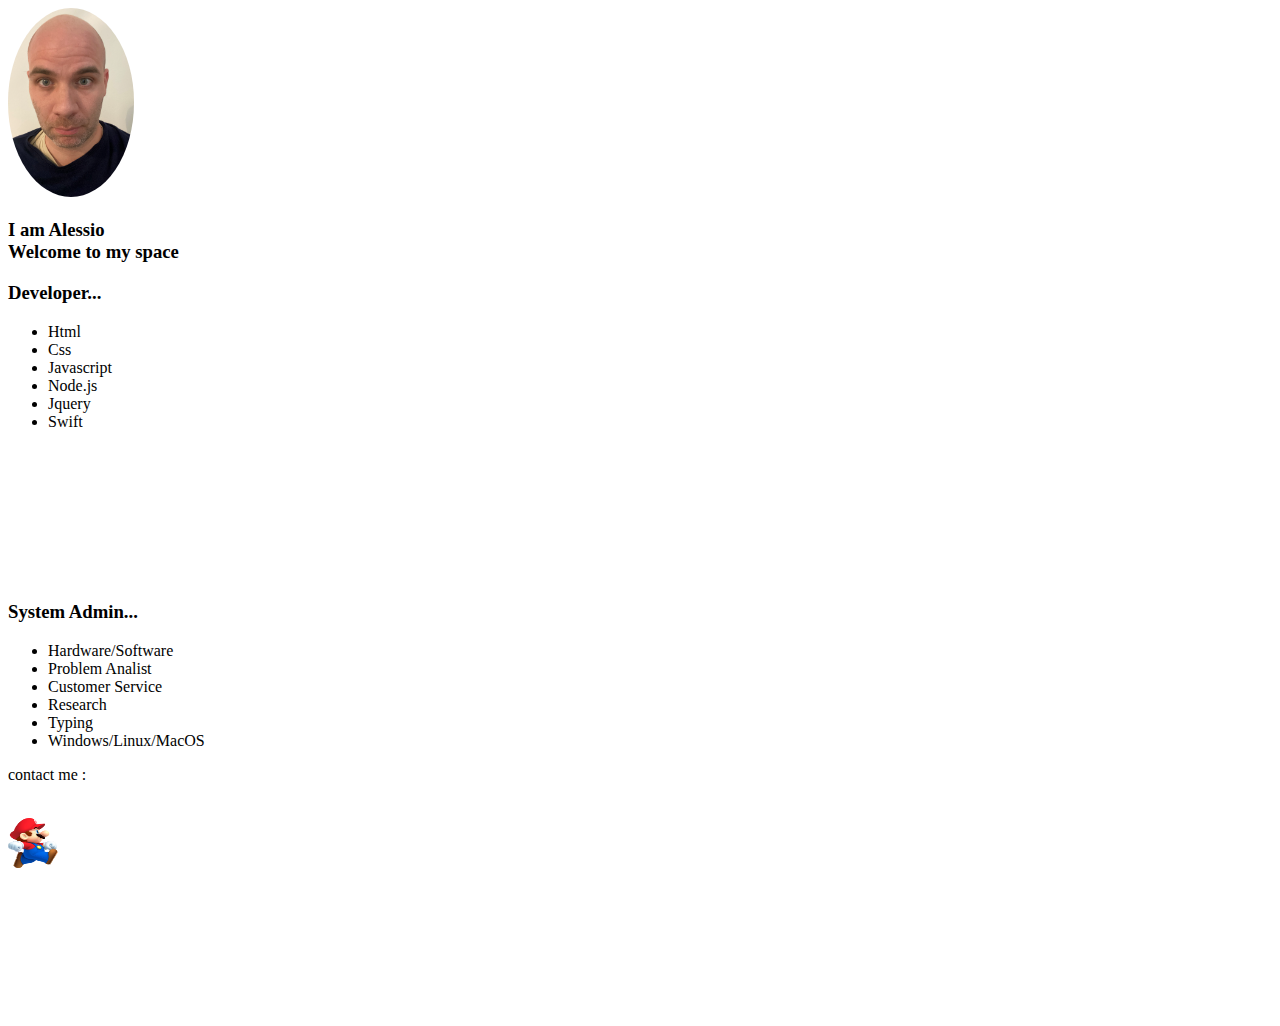
==== index.html @ 9103fea2 "update" ====
<!DOCTYPE html>
<html lang="en">
<head>
    <meta charset="UTF-8">
    <meta http-equiv="X-UA-Compatible" content="IE=edge">
    <meta name="viewport" content="width=device-width, initial-scale=1.0">
    <title>Alessio Del Piccolo</title>
    <link rel="preconnect" href="https://fonts.googleapis.com"> 
    <link rel="preconnect" href="https://fonts.gstatic.com" crossorigin> 
    <link href="https://fonts.googleapis.com/css2?family=Sacramento&display=swap" rel="stylesheet">
    <link href="https://cdn.jsdelivr.net/npm/bootstrap@5.2.0-beta1/dist/css/bootstrap.min.css" rel="stylesheet" integrity="sha384-0evHe/X+R7YkIZDRvuzKMRqM+OrBnVFBL6DOitfPri4tjfHxaWutUpFmBp4vmVor" crossorigin="anonymous">

    <link rel="icon" href="favicon.ico">
  
    <link rel="stylesheet" href="style/style.css">
</head>
<body>

    <div id="top" class="container-fluid text-center mt-4">
        <div class="row">
            <div class="col-lg-12">
                <img id="proFoto" style="border-radius: 100%;" width="10%" height="auto" class="img-thumbnail" src="images/normal.jpeg" alt="profile">
                <h3 id="title">I am Alessio <br> Welcome to my space</h3>
            </div>
        </div>
    </div>

    <div class="container-fluid mt-5">

        <div class="row">
            <div id="developerDiv" class="col-lg-6 col-md-6 col-sm-6" style="height: 300px ;" >
                <div class="container text-center">
                    <h3>Developer... </h3>
                </div>
                
                <div class="container">
                <ul>
                    <li>Html</li>
                    <li>Css</li>
                    <li>Javascript</li>
                    <li>Node.js</li>
                    <li>Jquery</li>
                    <li>Swift</li>
                </ul>
                </div>
            </div>

            <div id="designerDiv" class="col-lg-6 col-md-6 col-sm-6">
                <div class="contariner text-center">
                <h3>System Admin...</h3>
                </div>
                <ul>
                    <li>Hardware/Software</li>
                    <li>Problem Analist</li>
                    <li>Customer Service</li>
                    <li>Research</li>
                    <li>Typing</li>
                    <li>Windows/Linux/MacOS</li>
                </ul>
            </div>

        </div>
    </div>
    
    <div class="container-fluid text-center mb-4">
        
      
                <p>contact me :</p>
                <a href=""><img class="socialBottom img-thumbnail" src="https://media3.giphy.com/media/XEy1qyv7GdLpmqHEPV/giphy.gif?cid=ecf05e470uu11qq7xzjnqjztaf6e9ofr62vkm6i0luj0allq&rid=giphy.gif&ct=g" alt=""></a>
                <a href=""><img class="socialBottom img-thumbnail" src="https://media0.giphy.com/media/du3J3cXyzhj75IOgvA/giphy.gif?cid=ecf05e47fzcr6bxvydigpkyaikphpnmlnqxkh0k1a7pl6282&rid=giphy.gif&ct=g" alt=""></a>
                <a href=""><img class="socialBottom img-thumbnail" src="https://media4.giphy.com/media/aOften89vRbG/giphy.gif?cid=ecf05e47qi71lh3naif10a2ztoq9p36ye6o4i5i86i1sz9jl&rid=giphy.gif&ct=g" alt=""></a>
     </div>
   
            <div class="container" style="width: 100%; height:200px;">
        
                <div id="sky">
                    <img style="position: absolute;" id="marioPg" width="50px" height="50px" src="images/mario.png" alt="">
                    <img style="position: absolute ; display: none;" id="star" src="images/stars.png" width="25px" height="25px" alt="">
                </div>
                <div id="bkFloor"></div>
             </div>
        
        </div>

        <div id="movDiv" class="text-center">
           <img id="leftBt" style="width: 20%" src="images/left.png" alt="">
           <img id="rightBt" style="width: 20%" src="images/right.png" alt="">
           <img id="jumpBt" style="width: 20%" src="images/jump.png" alt="">
        </div>

     
<script src="personal.js"></script>
<script src="https://cdn.jsdelivr.net/npm/bootstrap@5.2.0-beta1/dist/js/bootstrap.bundle.min.js" integrity="sha384-pprn3073KE6tl6bjs2QrFaJGz5/SUsLqktiwsUTF55Jfv3qYSDhgCecCxMW52nD2" crossorigin="anonymous"></script>
 
</body>
</html>
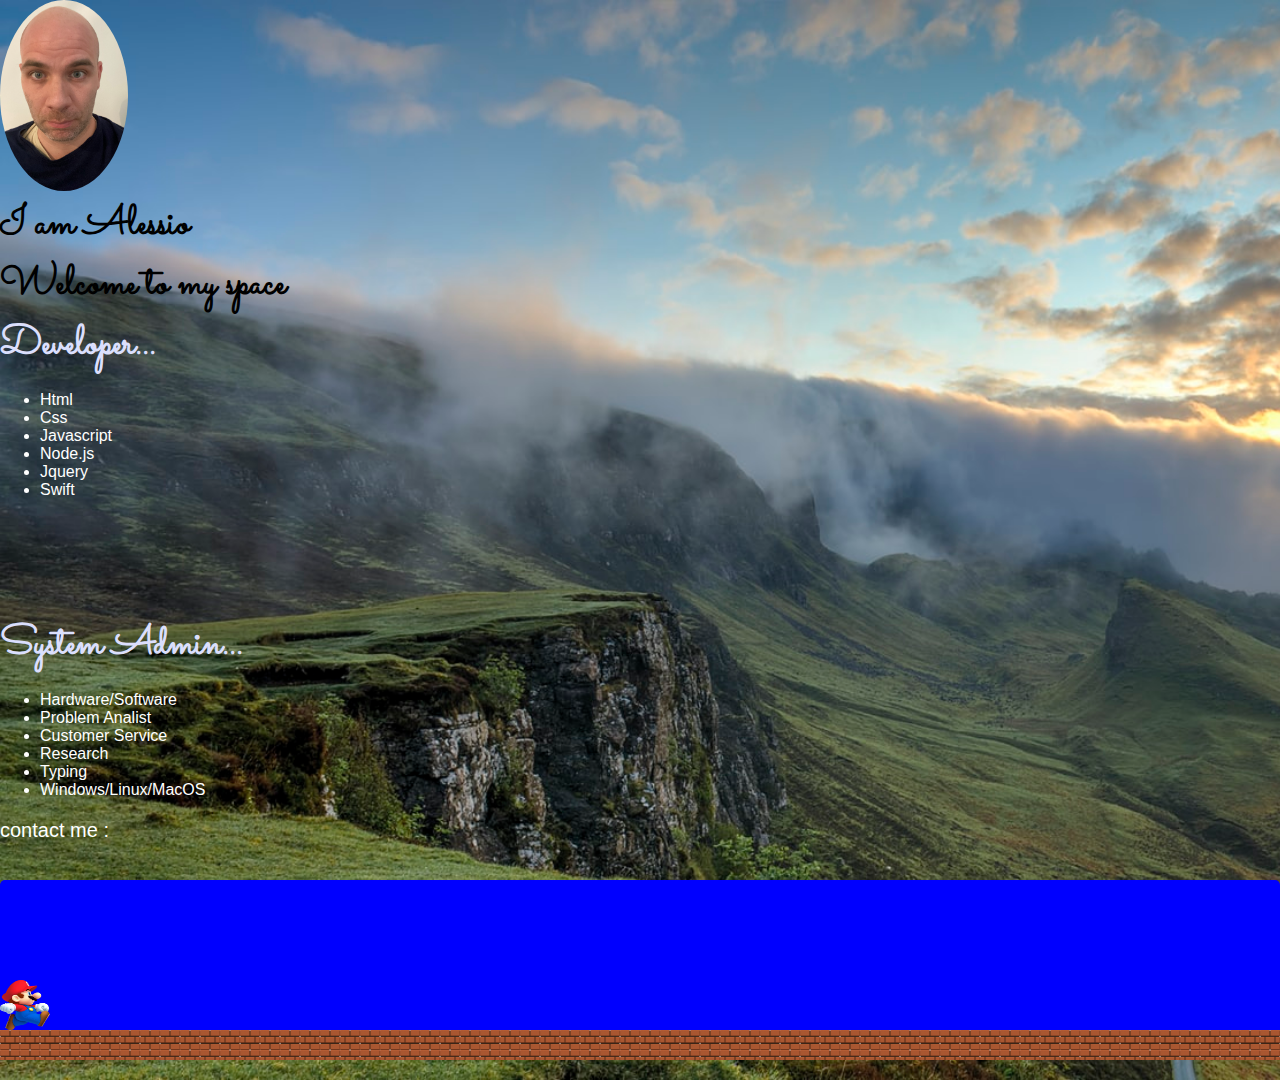
==== commit cbdc8bfd: "updatefilexStyle" ====
--- a/index.html
+++ b/index.html
@@ -12,7 +12,7 @@
 
     <link rel="icon" href="favicon.ico">
   
-    <link rel="stylesheet" href="style/style.css">
+    <link rel="stylesheet" href="style.css">
 </head>
 <body>
 
--- a/style.css
+++ b/style.css
@@ -0,0 +1,101 @@
+body{
+    
+    margin: 0px;
+    width: 100%;
+    height: 100%;
+    font-family: 'Raleway', sans-serif;
+    transition: background-image 0.5s;
+    background-image: url("images/nature.jpeg");
+    background-repeat: no-repeat;
+    background-size: cover;
+ 
+ 
+}
+
+#bkFloor{
+    height: 30px;
+    background-image: url("images/floor.jpeg");
+    background-size: 20px ;
+    background-repeat: repeat;
+}
+
+#sky{
+    background-color: blue;
+    width: 100%;
+    height: 150px;
+    border-radius: 5px 5px 0px 0px;
+}
+
+#marioPg{
+    margin-top: 100px;
+    transition: margin-left 0.5s , margin-top 0.5s;
+
+}
+
+li{
+    color : white;
+
+}
+
+
+p{
+    color: white;
+    font-size: 20px;
+}
+
+h1{
+    font-family: 'Sacramento', cursive;
+    font-size: 5.54rem;
+    margin-top: 30px;
+    color: #DBDFFD;
+    padding-top: 50px;
+    margin: auto;
+}
+
+h2{
+    margin-top: 0;
+    font-size: 1.5rem;
+    font-family: sans-serif;
+    color: #66BFBF;
+    font-weight: normal;
+    transition: color 2s;
+}
+
+h3{
+    font-family: 'Sacramento', cursive;
+    font-size: 2.54rem;
+    color:#DBDFFD;
+    margin: auto;
+    
+}
+
+#title{
+    color: black;
+    transition: color 1s;
+}
+
+
+h4{
+    color: #11999E;
+    font-size: large;
+    margin-top: 0;
+    padding-top: 50px;
+}
+
+
+.bottomDiv{
+    padding-top: 60px;
+    margin-top: 200px;
+    background-color: #d4f3e4;
+    width: 50%;
+    margin: auto;
+
+}
+
+.socialBottom{
+    
+    width: 60px;
+    height: auto;
+    border-radius: 100%;
+}
+
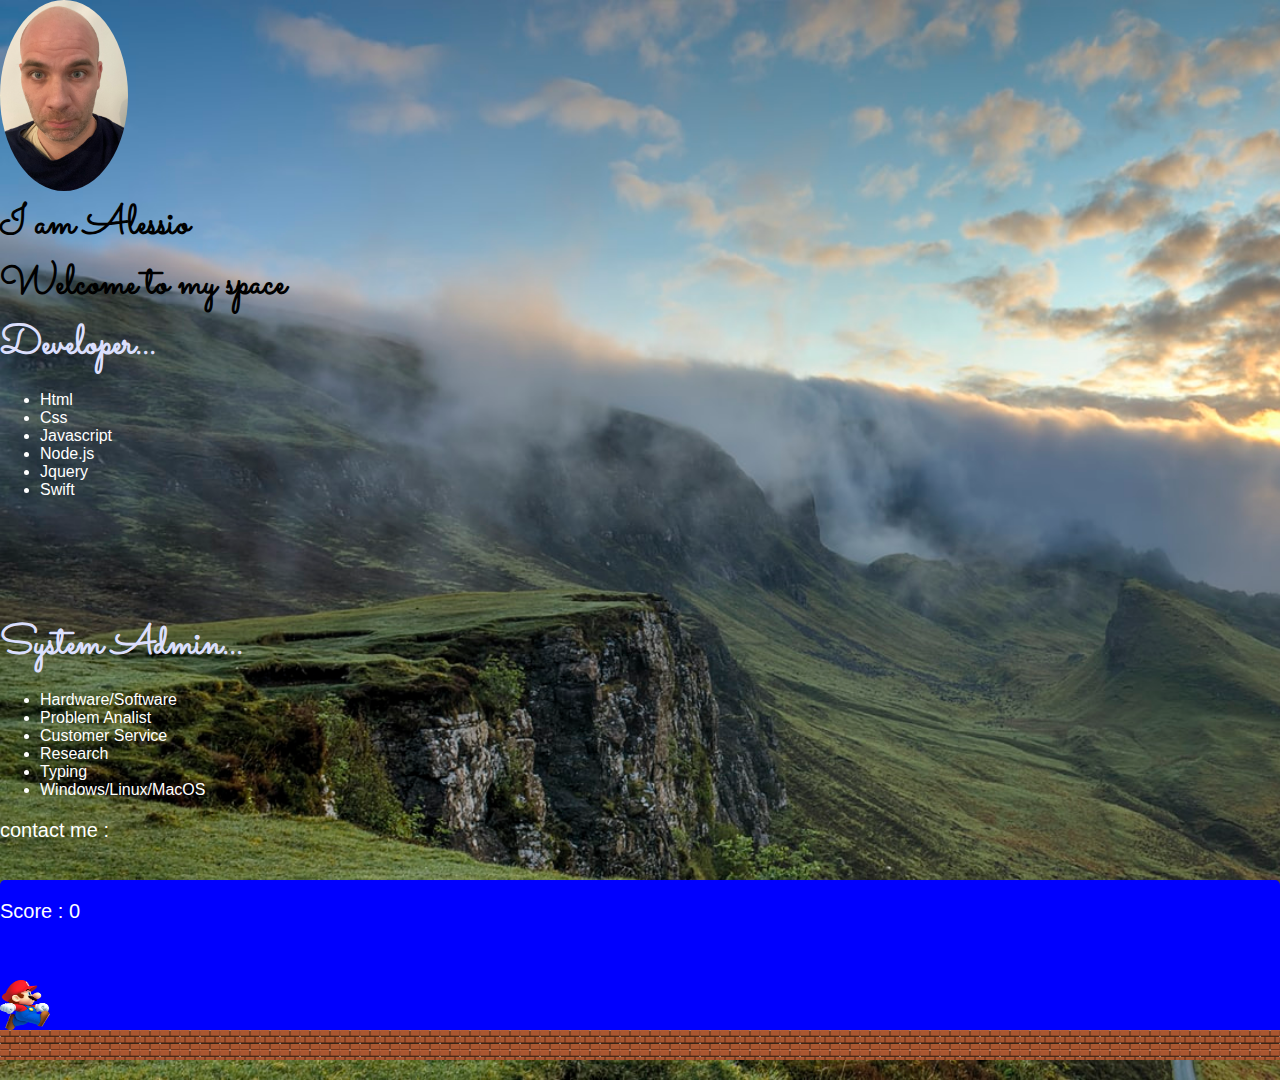
==== commit b228436e: "update" ====
--- a/index.html
+++ b/index.html
@@ -72,10 +72,11 @@
      </div>
    
             <div class="container" style="width: 100%; height:200px;">
-        
+                
                 <div id="sky">
+                    <p style="position: absolute">Score : <span id="score">0</span> </p>
                     <img style="position: absolute;" id="marioPg" width="50px" height="50px" src="images/mario.png" alt="">
-                    <img style="position: absolute ; display: none;" id="star" src="images/stars.png" width="25px" height="25px" alt="">
+                    <img style="position: absolute ; display: none;" id="star" src="images/stars.gif" width="25px" height="25px" alt="">
                 </div>
                 <div id="bkFloor"></div>
              </div>
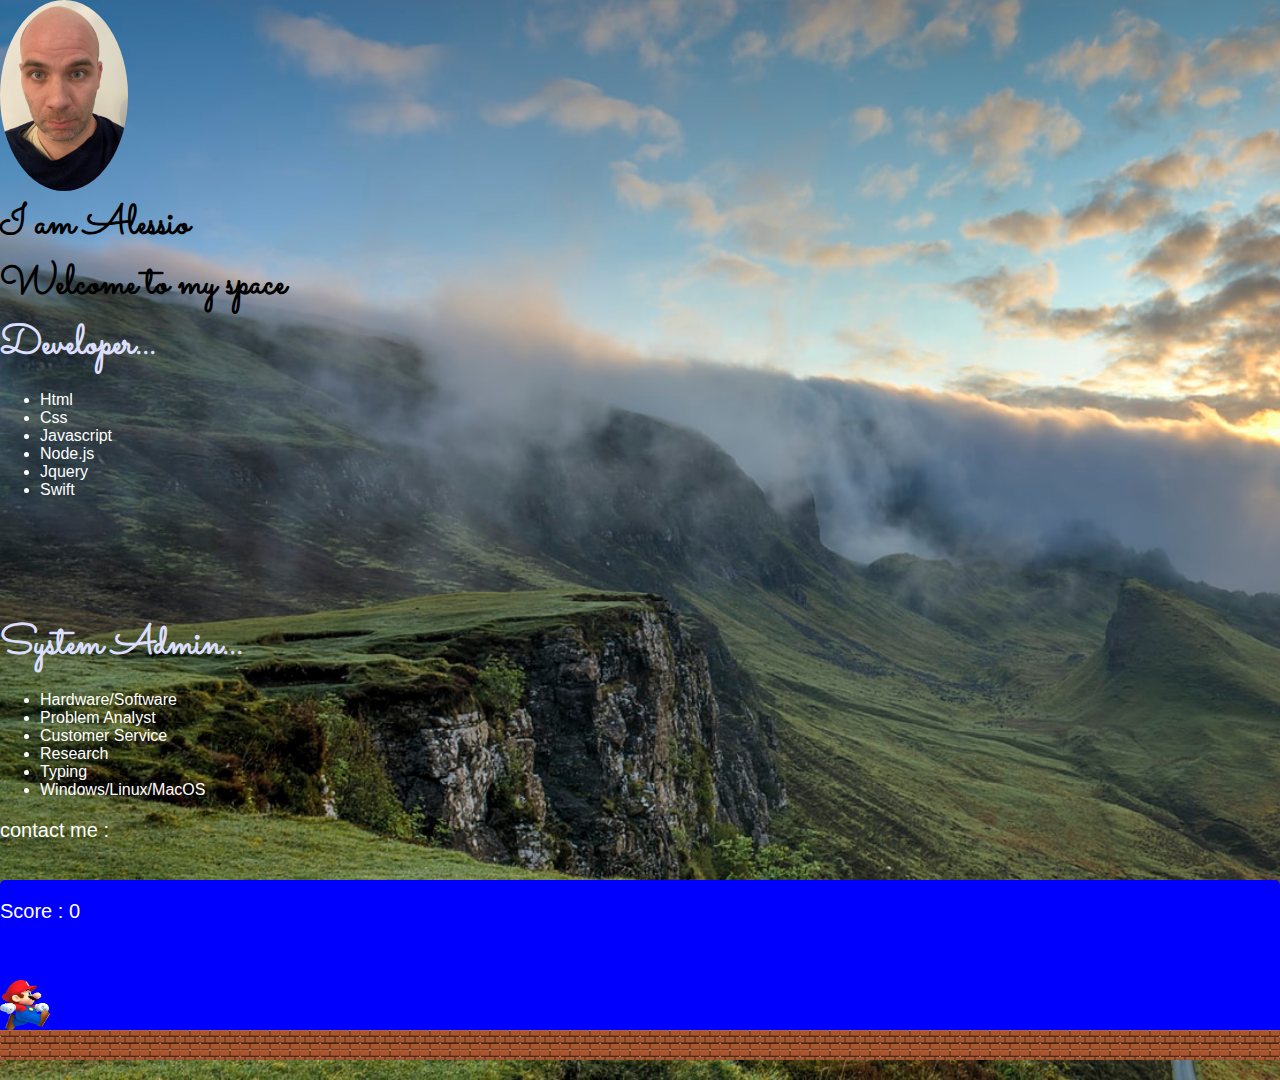
==== commit 48e9ae83: "update" ====
--- a/index.html
+++ b/index.html
@@ -51,7 +51,7 @@
                 </div>
                 <ul>
                     <li>Hardware/Software</li>
-                    <li>Problem Analist</li>
+                    <li>Problem Analyst</li>
                     <li>Customer Service</li>
                     <li>Research</li>
                     <li>Typing</li>
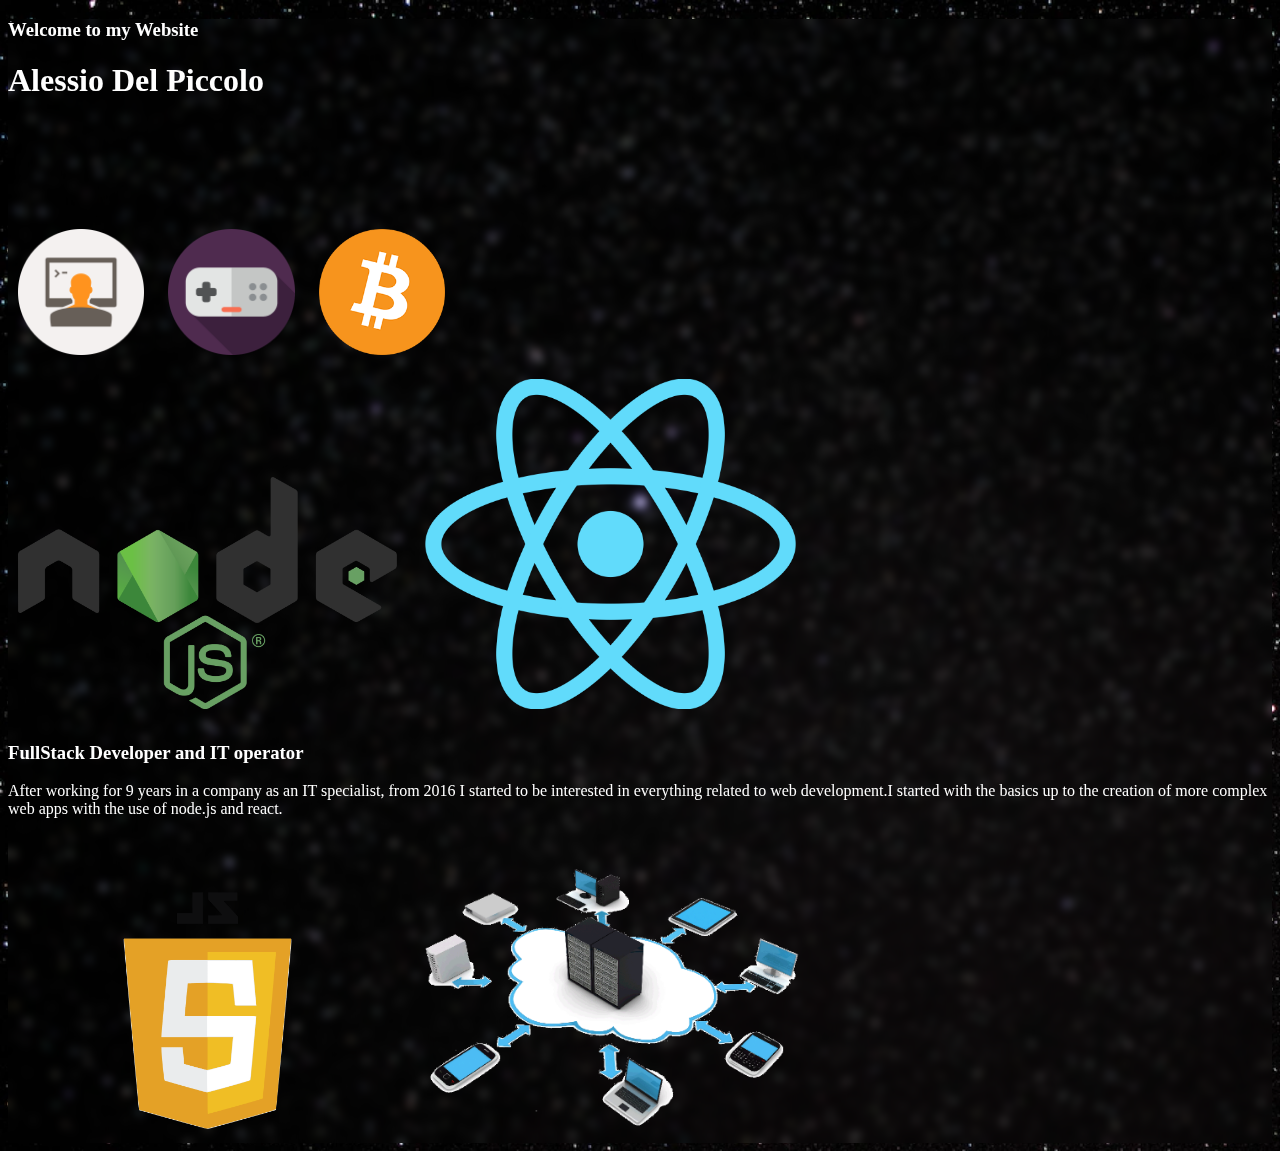
==== commit 2a34fa32: "add files" ====
--- a/index.html
+++ b/index.html
@@ -4,96 +4,47 @@
     <meta charset="UTF-8">
     <meta http-equiv="X-UA-Compatible" content="IE=edge">
     <meta name="viewport" content="width=device-width, initial-scale=1.0">
-    <title>Alessio Del Piccolo</title>
-    <link rel="preconnect" href="https://fonts.googleapis.com"> 
-    <link rel="preconnect" href="https://fonts.gstatic.com" crossorigin> 
-    <link href="https://fonts.googleapis.com/css2?family=Sacramento&display=swap" rel="stylesheet">
-    <link href="https://cdn.jsdelivr.net/npm/bootstrap@5.2.0-beta1/dist/css/bootstrap.min.css" rel="stylesheet" integrity="sha384-0evHe/X+R7YkIZDRvuzKMRqM+OrBnVFBL6DOitfPri4tjfHxaWutUpFmBp4vmVor" crossorigin="anonymous">
-
-    <link rel="icon" href="favicon.ico">
   
+    <link href="https://cdn.jsdelivr.net/npm/bootstrap@5.2.2/dist/css/bootstrap.min.css" rel="stylesheet" integrity="sha384-Zenh87qX5JnK2Jl0vWa8Ck2rdkQ2Bzep5IDxbcnCeuOxjzrPF/et3URy9Bv1WTRi" crossorigin="anonymous">
     <link rel="stylesheet" href="style.css">
+    <title>Document</title>
 </head>
 <body>
 
-    <div id="top" class="container-fluid text-center mt-4">
-        <div class="row">
-            <div class="col-lg-12">
-                <img id="proFoto" style="border-radius: 100%;" width="10%" height="auto" class="img-thumbnail" src="images/normal.jpeg" alt="profile">
-                <h3 id="title">I am Alessio <br> Welcome to my space</h3>
-            </div>
-        </div>
-    </div>
-
-    <div class="container-fluid mt-5">
-
-        <div class="row">
-            <div id="developerDiv" class="col-lg-6 col-md-6 col-sm-6" style="height: 300px ;" >
-                <div class="container text-center">
-                    <h3>Developer... </h3>
-                </div>
-                
-                <div class="container">
-                <ul>
-                    <li>Html</li>
-                    <li>Css</li>
-                    <li>Javascript</li>
-                    <li>Node.js</li>
-                    <li>Jquery</li>
-                    <li>Swift</li>
-                </ul>
-                </div>
-            </div>
-
-            <div id="designerDiv" class="col-lg-6 col-md-6 col-sm-6">
-                <div class="contariner text-center">
-                <h3>System Admin...</h3>
-                </div>
-                <ul>
-                    <li>Hardware/Software</li>
-                    <li>Problem Analyst</li>
-                    <li>Customer Service</li>
-                    <li>Research</li>
-                    <li>Typing</li>
-                    <li>Windows/Linux/MacOS</li>
-                </ul>
-            </div>
-
-        </div>
+    
+   
+    <img id="death" class="devClass" src="img/deathstar.webp" alt="">
+    
+    <div id="top" class="text-center">
+        <h3 class="pt-5">Welcome to my Website</h3>
+        <h1>Alessio Del Piccolo</h1>
     </div>
     
-    <div class="container-fluid text-center mb-4">
-        
-      
-                <p>contact me :</p>
-                <a href=""><img class="socialBottom img-thumbnail" src="https://media3.giphy.com/media/XEy1qyv7GdLpmqHEPV/giphy.gif?cid=ecf05e470uu11qq7xzjnqjztaf6e9ofr62vkm6i0luj0allq&rid=giphy.gif&ct=g" alt=""></a>
-                <a href=""><img class="socialBottom img-thumbnail" src="https://media0.giphy.com/media/du3J3cXyzhj75IOgvA/giphy.gif?cid=ecf05e47fzcr6bxvydigpkyaikphpnmlnqxkh0k1a7pl6282&rid=giphy.gif&ct=g" alt=""></a>
-                <a href=""><img class="socialBottom img-thumbnail" src="https://media4.giphy.com/media/aOften89vRbG/giphy.gif?cid=ecf05e47qi71lh3naif10a2ztoq9p36ye6o4i5i86i1sz9jl&rid=giphy.gif&ct=g" alt=""></a>
-     </div>
+    <div class="text-center">
+        <img id="btDev" class="imgBt" src="img/dev.png"/>
+        <img id="btGame" class="imgBt" src="img/gamer.png" alt="">
+        <img id="btCrypto" class="imgBt" src="img/crypto.png" alt="">
+  
+    </div>
+    <div class="row text-center mt-2">
+        <div class="col-3">
+            <img id="bottomLeftDev" class="bottomLeftDev" src="img/nodejs.png">
+            <img id="bottomLeftDev2" class="bottomLeftDev" src="img/react.png">
+        </div>
+        <div class="col-6">
+            <h3 id="titleCenter">FullStack Developer and IT operator</h3>
+            <p style="color: white ;" id="bodyCenter">After working for 9 years in a company as an IT specialist, from 2016 I started to be interested in everything related to web development.I started with the basics up to the creation of more complex web apps with the use of node.js and react.</p>
+         
+        </div>
+        <div class="col-3 text-center">
+            <img id="bottomRightDev" class="bottomRightDev" src="img/javaScript.png">
+            <img id="bottomRightDev2" class="bottomRightDev" src="img/network.png">
+        </div>
+      </div>
    
-            <div class="container" style="width: 100%; height:200px;">
-                
-                <div id="sky">
-                    <p style="position: absolute">Score : <span id="score">0</span> </p>
-                    <img style="position: absolute;" id="marioPg" width="50px" height="50px" src="images/mario.png" alt="">
-                    <img style="position: absolute ; display: none;" id="star" src="images/stars.gif" width="25px" height="25px" alt="">
-                </div>
-                <div id="bkFloor"></div>
-             </div>
-        
-        </div>
 
-        <div id="movDiv" class="text-center">
-           <img id="leftBt" style="width: 20%" src="images/left.png" alt="">
-           <img id="rightBt" style="width: 20%" src="images/right.png" alt="">
-           <img id="jumpBt" style="width: 20%" src="images/jump.png" alt="">
-        </div>
-
-     
-<script src="personal.js"></script>
-<script src="https://cdn.jsdelivr.net/npm/bootstrap@5.2.0-beta1/dist/js/bootstrap.bundle.min.js" integrity="sha384-pprn3073KE6tl6bjs2QrFaJGz5/SUsLqktiwsUTF55Jfv3qYSDhgCecCxMW52nD2" crossorigin="anonymous"></script>
- 
+    <script src="https://cdn.jsdelivr.net/npm/bootstrap@5.2.2/dist/js/bootstrap.bundle.min.js"></script>
+    <script src="https://ajax.googleapis.com/ajax/libs/jquery/3.6.1/jquery.min.js"></script>
+    <script src="index.js"></script>
 </body>
-</html>
-
-
+</html>--- a/style.css
+++ b/style.css
@@ -1,101 +1,70 @@
-body{
-    
-    margin: 0px;
+#top{
+
     width: 100%;
-    height: 100%;
-    font-family: 'Raleway', sans-serif;
-    transition: background-image 0.5s;
-    background-image: url("images/nature.jpeg");
-    background-repeat: no-repeat;
-    background-size: cover;
- 
- 
-}
-
-#bkFloor{
-    height: 30px;
-    background-image: url("images/floor.jpeg");
-    background-size: 20px ;
-    background-repeat: repeat;
-}
-
-#sky{
-    background-color: blue;
-    width: 100%;
-    height: 150px;
-    border-radius: 5px 5px 0px 0px;
-}
-
-#marioPg{
-    margin-top: 100px;
-    transition: margin-left 0.5s , margin-top 0.5s;
-
-}
-
-li{
-    color : white;
-
+    height: 200px;
+  
+  
 }
 
 
-p{
-    color: white;
-    font-size: 20px;
-}
 
-h1{
-    font-family: 'Sacramento', cursive;
-    font-size: 5.54rem;
-    margin-top: 30px;
-    color: #DBDFFD;
-    padding-top: 50px;
-    margin: auto;
-}
-
-h2{
-    margin-top: 0;
-    font-size: 1.5rem;
-    font-family: sans-serif;
-    color: #66BFBF;
-    font-weight: normal;
-    transition: color 2s;
-}
-
-h3{
-    font-family: 'Sacramento', cursive;
-    font-size: 2.54rem;
-    color:#DBDFFD;
-    margin: auto;
-    
-}
-
-#title{
-    color: black;
-    transition: color 1s;
+body{
+    height: 100%; 
+    background-image: url("img/cover.webp");
+    background-size: cover;
+    background-repeat: no-repeat;
+    transition: background-image 2s; 
+    backdrop-filter: blur(5px);
+  
 }
 
 
-h4{
-    color: #11999E;
-    font-size: large;
-    margin-top: 0;
-    padding-top: 50px;
+
+img{
+    width: 10%;
+    height: auto;
+    margin: 10px;
+}
+
+h1,h3{
+    color: white;
+}
+
+#death{
+    width: 0px;
+    height: auto;
+    margin: 0px;
+    position: absolute;
+    opacity: 1;
+    transition: opacity 2s;
+}
+
+.imgBt{
+    transition: width 1s;
+}
+
+.imgBt:hover{
+    transition: width 1s;
+    border: solid 1px #6610f2;
+    border-radius: 50%;
+    width: 13%;
 }
 
 
-.bottomDiv{
-    padding-top: 60px;
-    margin-top: 200px;
-    background-color: #d4f3e4;
-    width: 50%;
-    margin: auto;
 
+.bottomLeftDev{
+    position: relative;
+    opacity:1;
+    width:30%;
+    transition: opacity 4s;
 }
 
-.socialBottom{
-    
-    width: 60px;
-    height: auto;
-    border-radius: 100%;
+.bottomRightDev{
+    position: relative;
+    opacity:1;
+   
+    width:30%;
+    transition: opacity 4s;
 }
 
+
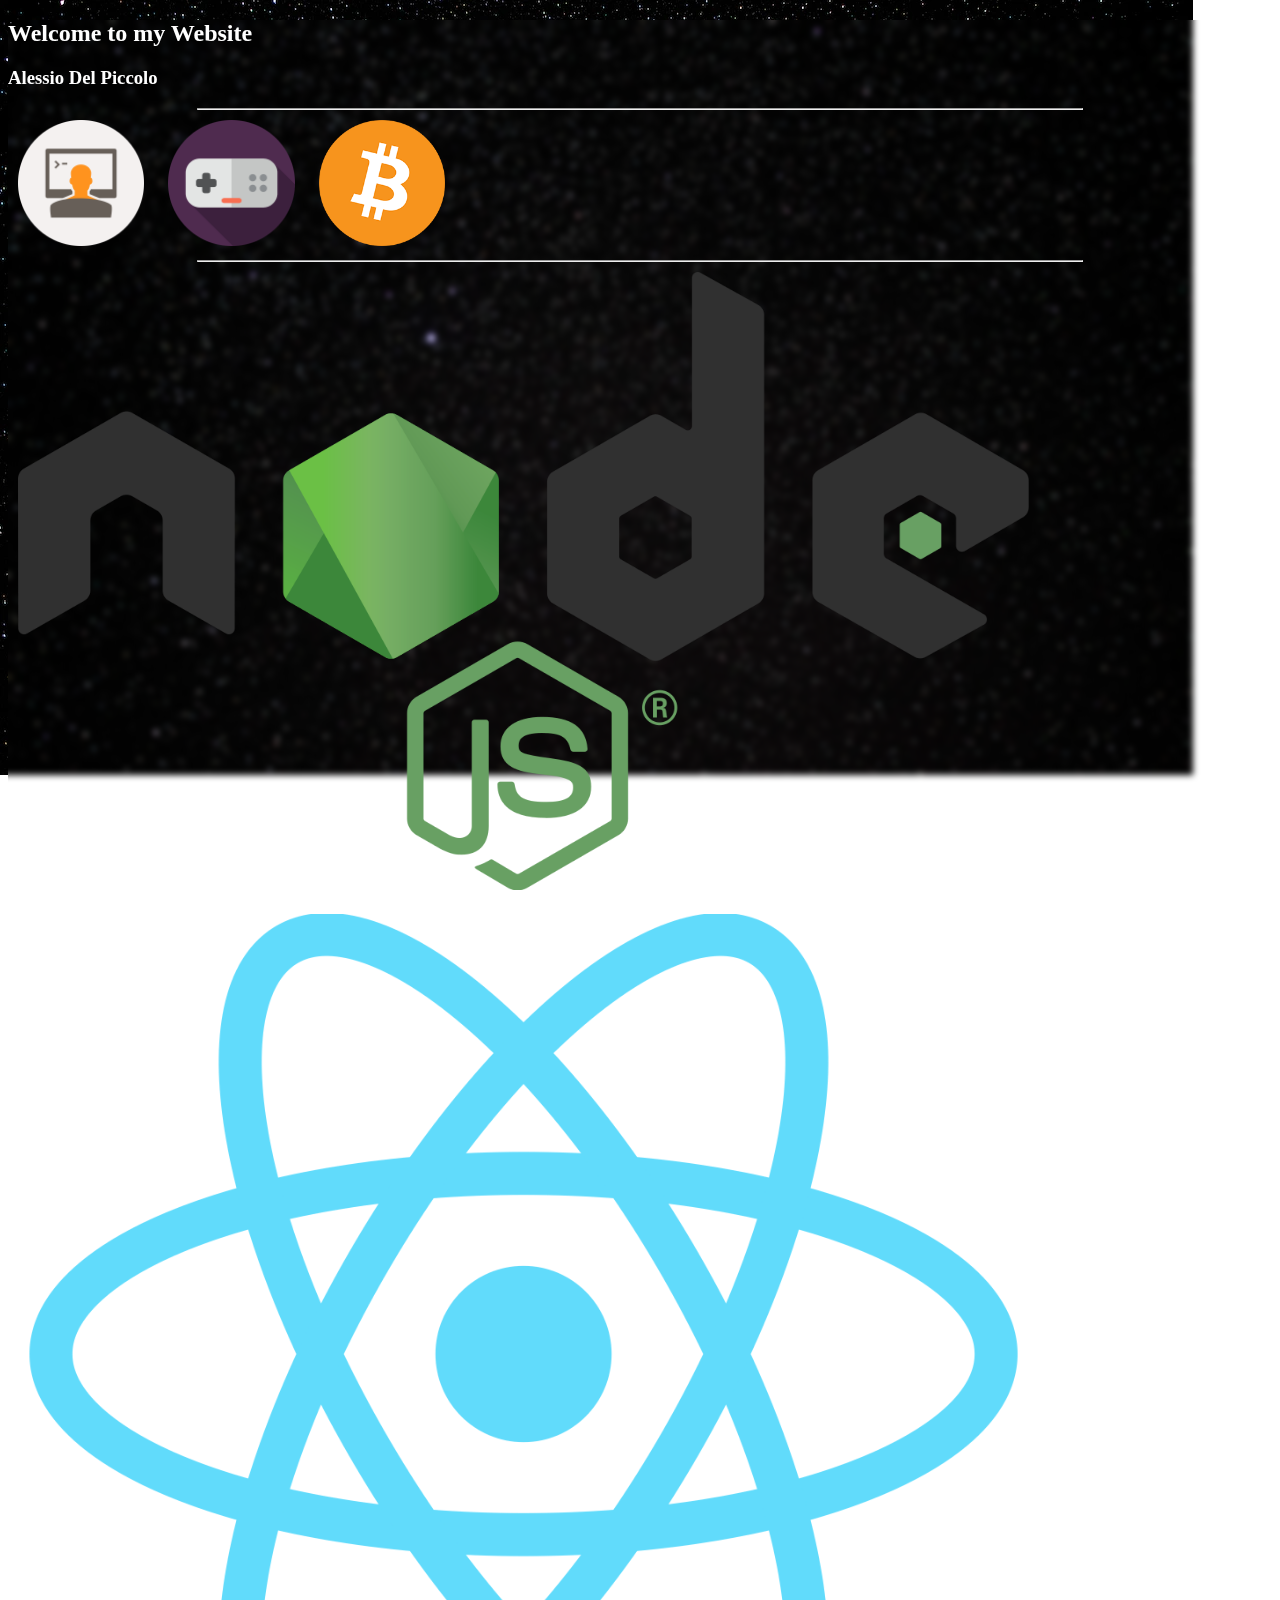
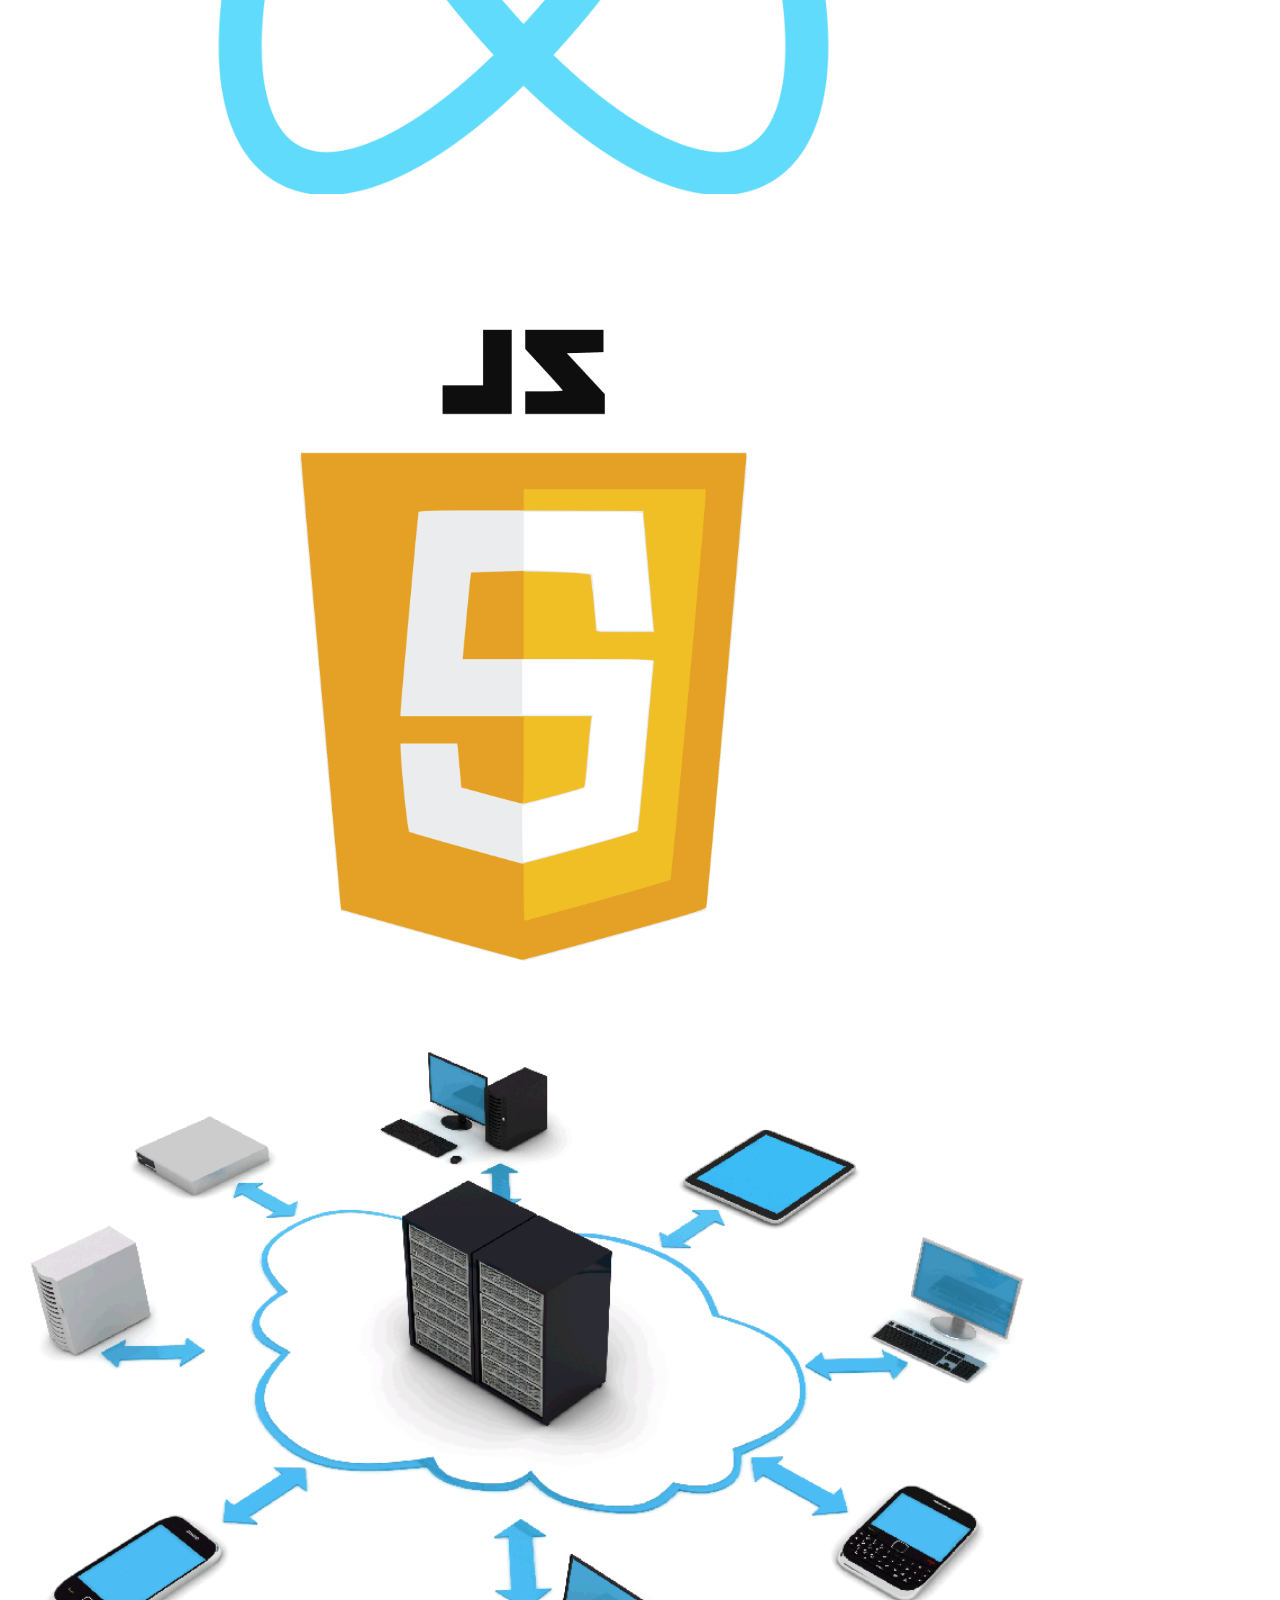
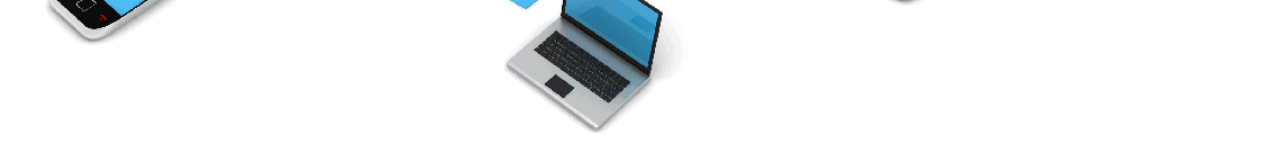
==== commit d88be482: "upload cv" ====
--- a/index.html
+++ b/index.html
@@ -16,31 +16,49 @@
     <img id="death" class="devClass" src="img/deathstar.webp" alt="">
     
     <div id="top" class="text-center">
-        <h3 class="pt-5">Welcome to my Website</h3>
-        <h1>Alessio Del Piccolo</h1>
+        <h2 class="pt-2">Welcome to my Website</h2>
+        <h3>Alessio Del Piccolo</h3>
+        
     </div>
-    
-    <div class="text-center">
+    <hr style="color: white; width: 70%; margin: auto;" class="mt-3">
+   
+    <div class=" container text-center">
         <img id="btDev" class="imgBt" src="img/dev.png"/>
         <img id="btGame" class="imgBt" src="img/gamer.png" alt="">
         <img id="btCrypto" class="imgBt" src="img/crypto.png" alt="">
   
     </div>
+    <img class="mt-2" id="mario" src="img/marioRun.gif">
+    <hr style="color: white; width: 70%; margin: auto;" class="mb-5 mt-2">
+
     <div class="row text-center mt-2">
-        <div class="col-3">
-            <img id="bottomLeftDev" class="bottomLeftDev" src="img/nodejs.png">
-            <img id="bottomLeftDev2" class="bottomLeftDev" src="img/react.png">
+        <div class="col-3 container text-center">
+            <div class="divImgages">
+                <img id="bottomLeftDev" class="bottomLeftDev" src="img/nodejs.png">
+            </div>
+            <div class="divImgages">
+                <img id="bottomLeftDev2" class="bottomLeftDev" src="img/react.png">
+            </div>
+            
+           
         </div>
-        <div class="col-6">
+        <div class="container col-6 m-auto">
             <h3 id="titleCenter">FullStack Developer and IT operator</h3>
-            <p style="color: white ;" id="bodyCenter">After working for 9 years in a company as an IT specialist, from 2016 I started to be interested in everything related to web development.I started with the basics up to the creation of more complex web apps with the use of node.js and react.</p>
+            <p style="color: white ;" id="bodyCenter">After working for 9 years in a company as an IT specialist, from 2016 I started to be interested in everything related to web development.I started with the basics up to the creation of more complex web apps with the use of node.js , react and web3.</p>
          
         </div>
-        <div class="col-3 text-center">
-            <img id="bottomRightDev" class="bottomRightDev" src="img/javaScript.png">
-            <img id="bottomRightDev2" class="bottomRightDev" src="img/network.png">
+        <div class="container col-3 text-center ">
+            <div class="divImgages">
+                <img id="bottomRightDev" class="bottomRightDev" src="img/javaScript.png">
+            </div>
+            <div class="divImgages">
+                <img id="bottomRightDev2" class="bottomRightDev" src="img/network.png">
+            </div>
+            
         </div>
       </div>
+
+   
    
 
     <script src="https://cdn.jsdelivr.net/npm/bootstrap@5.2.2/dist/js/bootstrap.bundle.min.js"></script>
--- a/style.css
+++ b/style.css
@@ -1,9 +1,19 @@
 #top{
 
     width: 100%;
-    height: 200px;
-  
-  
+
+}
+
+#mario{
+   
+    height: auto;
+    margin: 0px;
+    position: absolute;
+   
+    opacity: 1;
+    transition: opacity 2s;
+    opacity: 0;
+
 }
 
 
@@ -11,10 +21,11 @@
 body{
     height: 100%; 
     background-image: url("img/cover.webp");
-    background-size: cover;
+    background-size: fill;
     background-repeat: no-repeat;
     transition: background-image 2s; 
-    backdrop-filter: blur(5px);
+    backdrop-filter: blur(3px);
+    -webkit-backdrop-filter: blur(3px);
   
 }
 
@@ -26,7 +37,7 @@
     margin: 10px;
 }
 
-h1,h3{
+h1,h3,h2{
     color: white;
 }
 
@@ -55,16 +66,27 @@
 .bottomLeftDev{
     position: relative;
     opacity:1;
-    width:30%;
-    transition: opacity 4s;
+    width:80%;
+    height: auto;
+    object-fit: contain;
+
+   
 }
 
 .bottomRightDev{
     position: relative;
     opacity:1;
+    width:80%;
+    height: auto;
+    object-fit: contain;
+
+    
+}
+
+.divImgages{
    
-    width:30%;
-    transition: opacity 4s;
+    height: 50%;
+    
 }
 
 
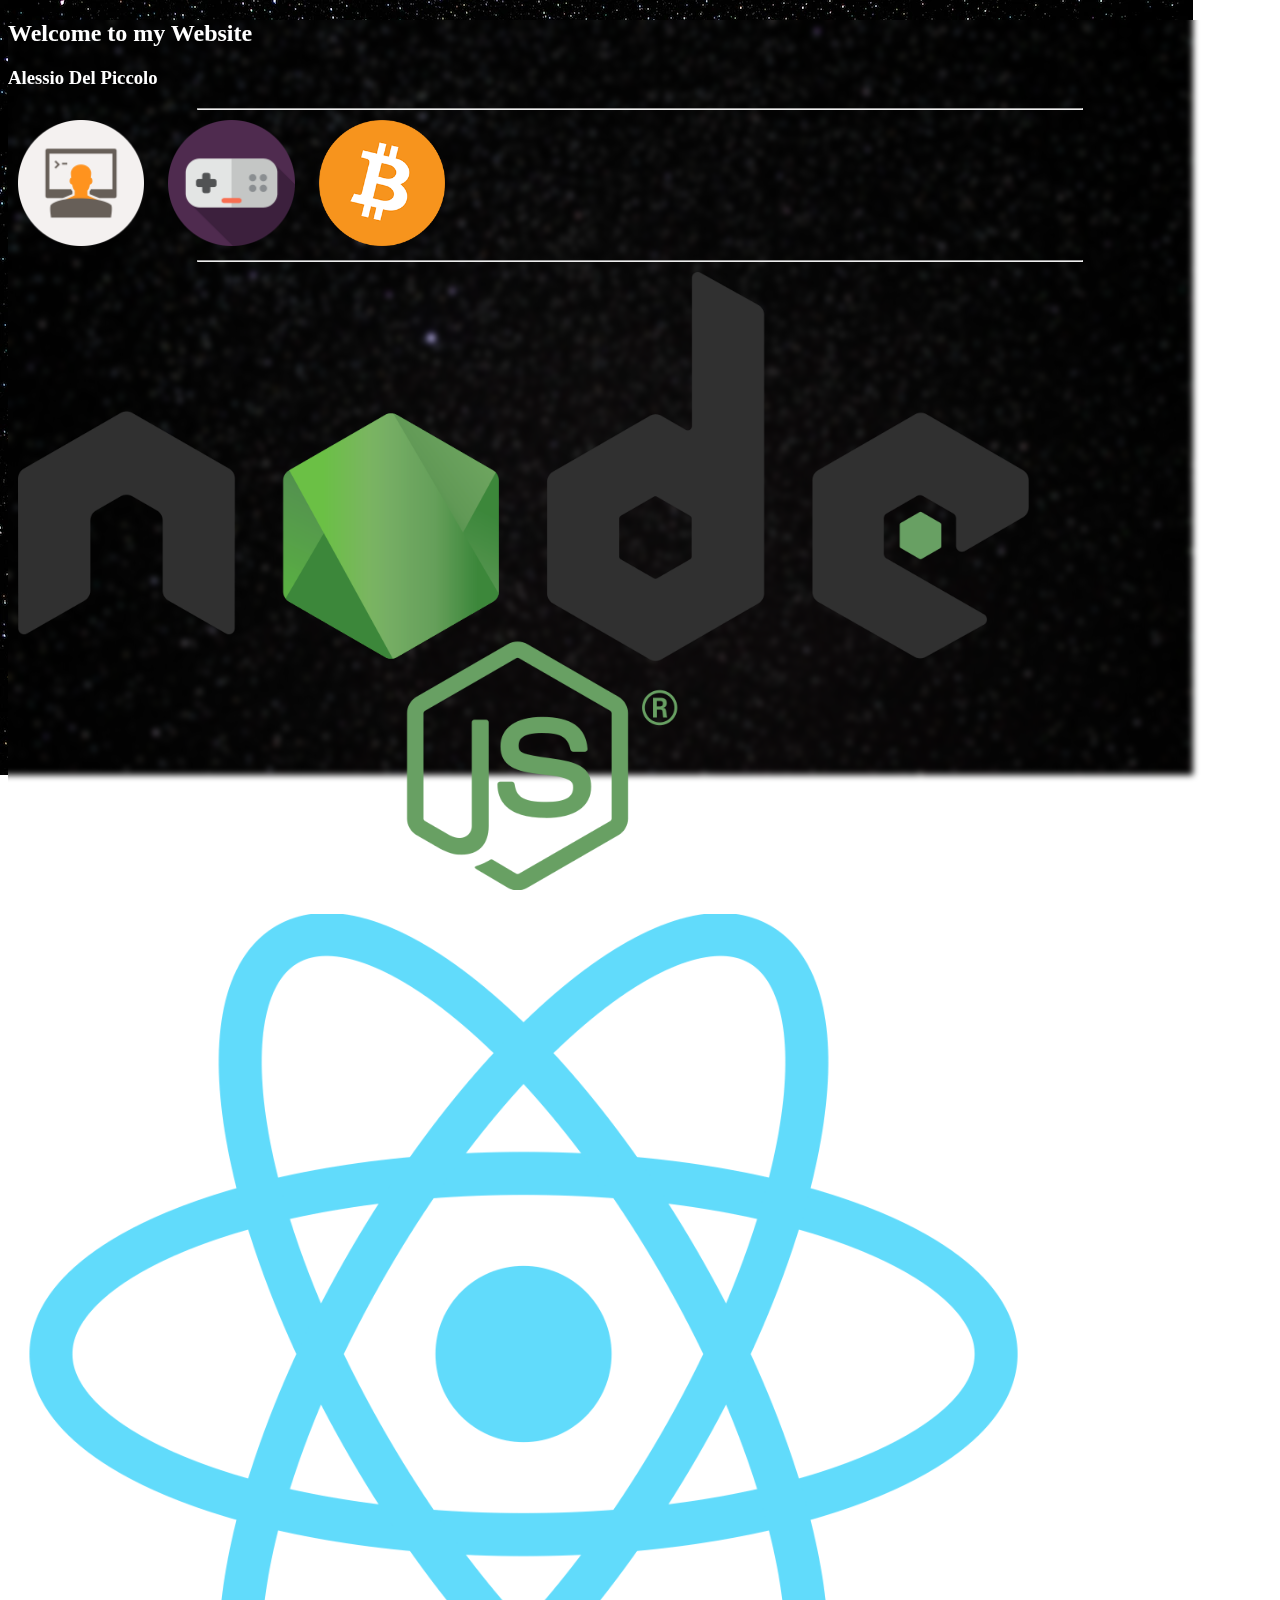
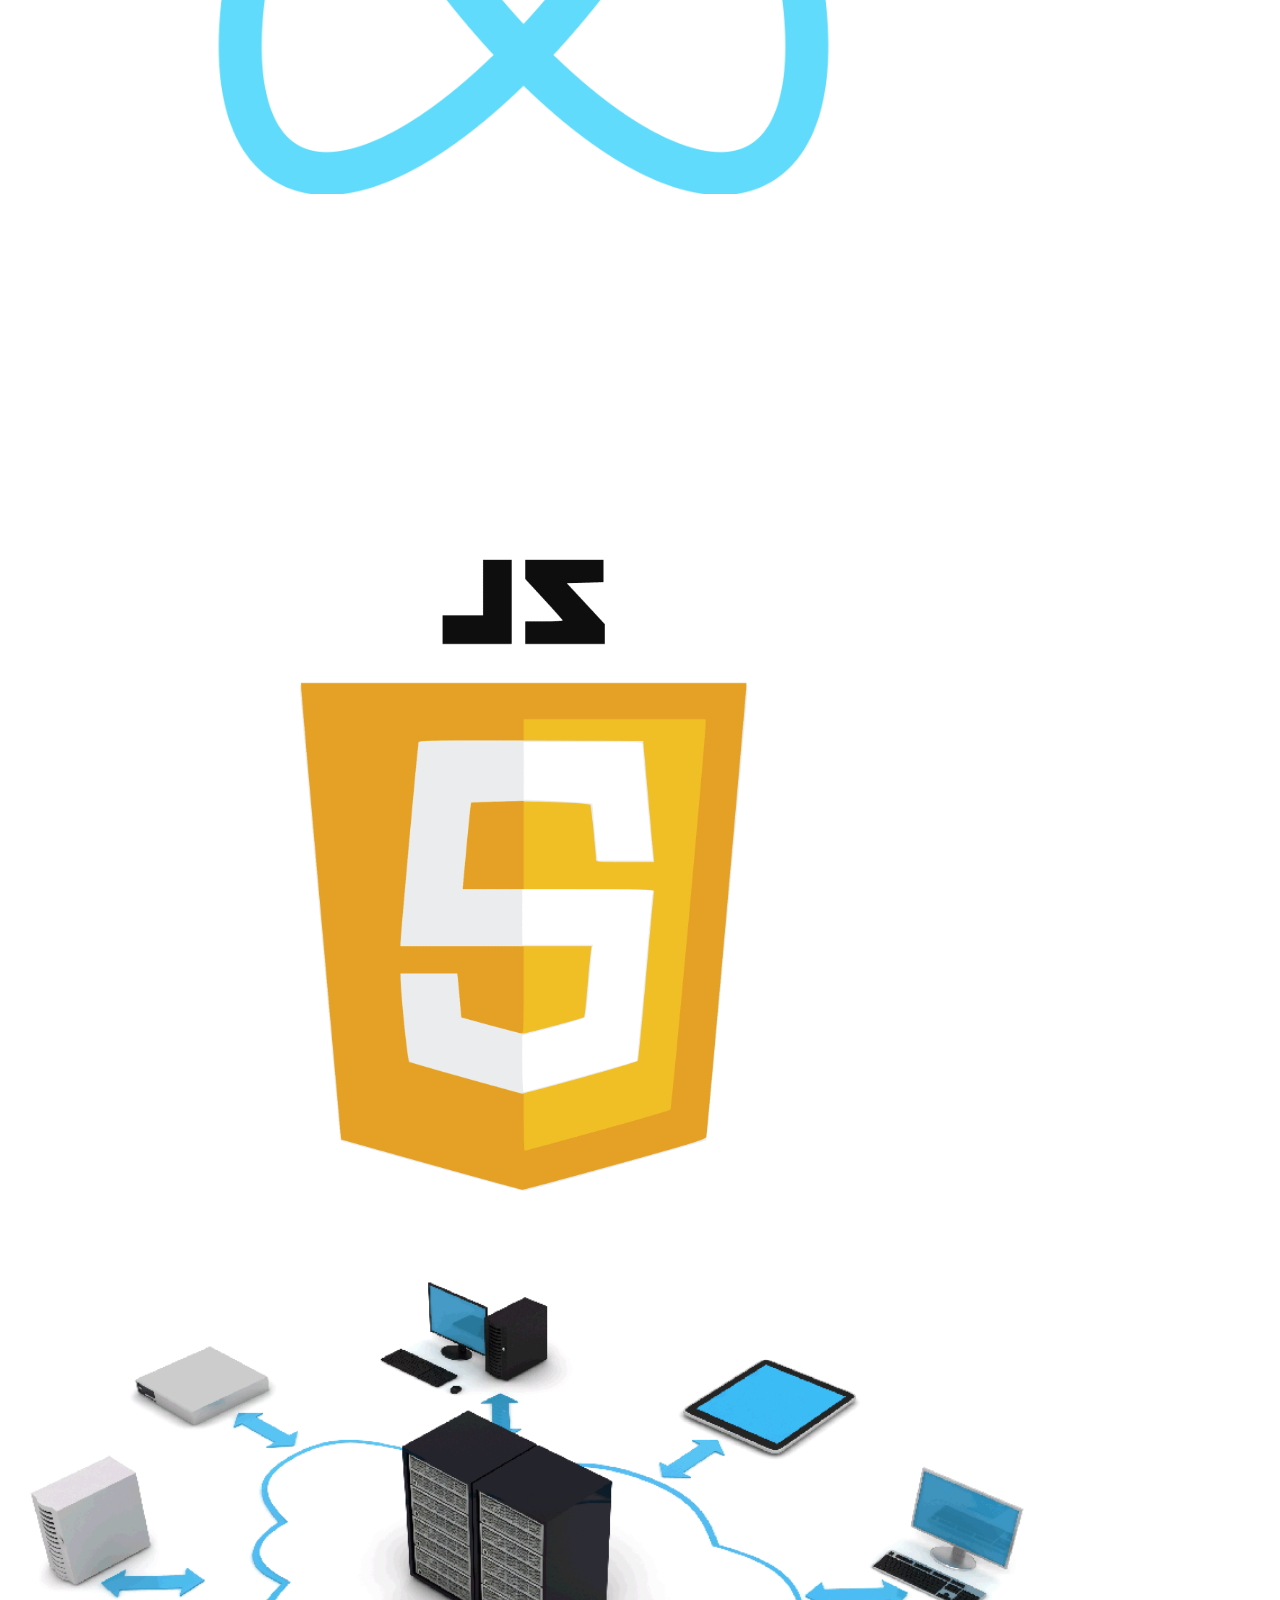
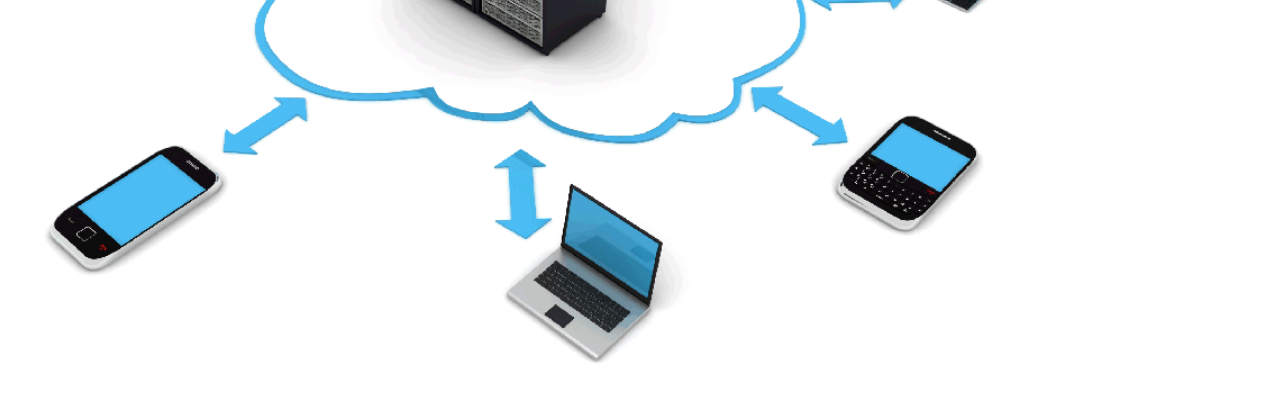
==== commit dfaeb4c6: "update cv" ====
--- a/index.html
+++ b/index.html
@@ -31,7 +31,7 @@
     <img class="mt-2" id="mario" src="img/marioRun.gif">
     <hr style="color: white; width: 70%; margin: auto;" class="mb-5 mt-2">
 
-    <div class="row text-center mt-2">
+    <div class="row  mt-2">
         <div class="col-3 container text-center">
             <div class="divImgages">
                 <img id="bottomLeftDev" class="bottomLeftDev" src="img/nodejs.png">
@@ -43,9 +43,37 @@
            
         </div>
         <div class="container col-6 m-auto">
-            <h3 id="titleCenter">FullStack Developer and IT operator</h3>
-            <p style="color: white ;" id="bodyCenter">After working for 9 years in a company as an IT specialist, from 2016 I started to be interested in everything related to web development.I started with the basics up to the creation of more complex web apps with the use of node.js , react and web3.</p>
-         
+            <h3 id="titleCenter" class="text-center">FullStack Developer and IT operator</h3>
+            <p style="color: white ;" id="bodyCenter">After working for 9 years in a company as an IT specialist, from 2016 I started to be interested in everything related to web development.I started with the basics up to the creation of more complex web apps with the use of node.js , react and web3. </p>
+           
+            <div style="color: white ;" id="listDev" class="row">
+                <div class="col-6">
+
+                    <ul >
+                        <li>Html</li>
+                        <li>Css</li>
+                        <li>Javascript</li>
+                        <li>JQuery</li>
+                        <li>Node.js</li>
+                        <li>Express</li>
+                    </ul>
+
+                </div>
+                <div class="col-6">
+
+                    <ul >  
+                       <li>React</li>
+                        <li>MondoDB - Firebase</li>
+                        <li>Swift IOS</li>
+                        <li>IT admin</li>
+                        <li>Html</li>
+
+                    </ul>
+                    
+                </div>
+
+            </div>
+      
         </div>
         <div class="container col-3 text-center ">
             <div class="divImgages">
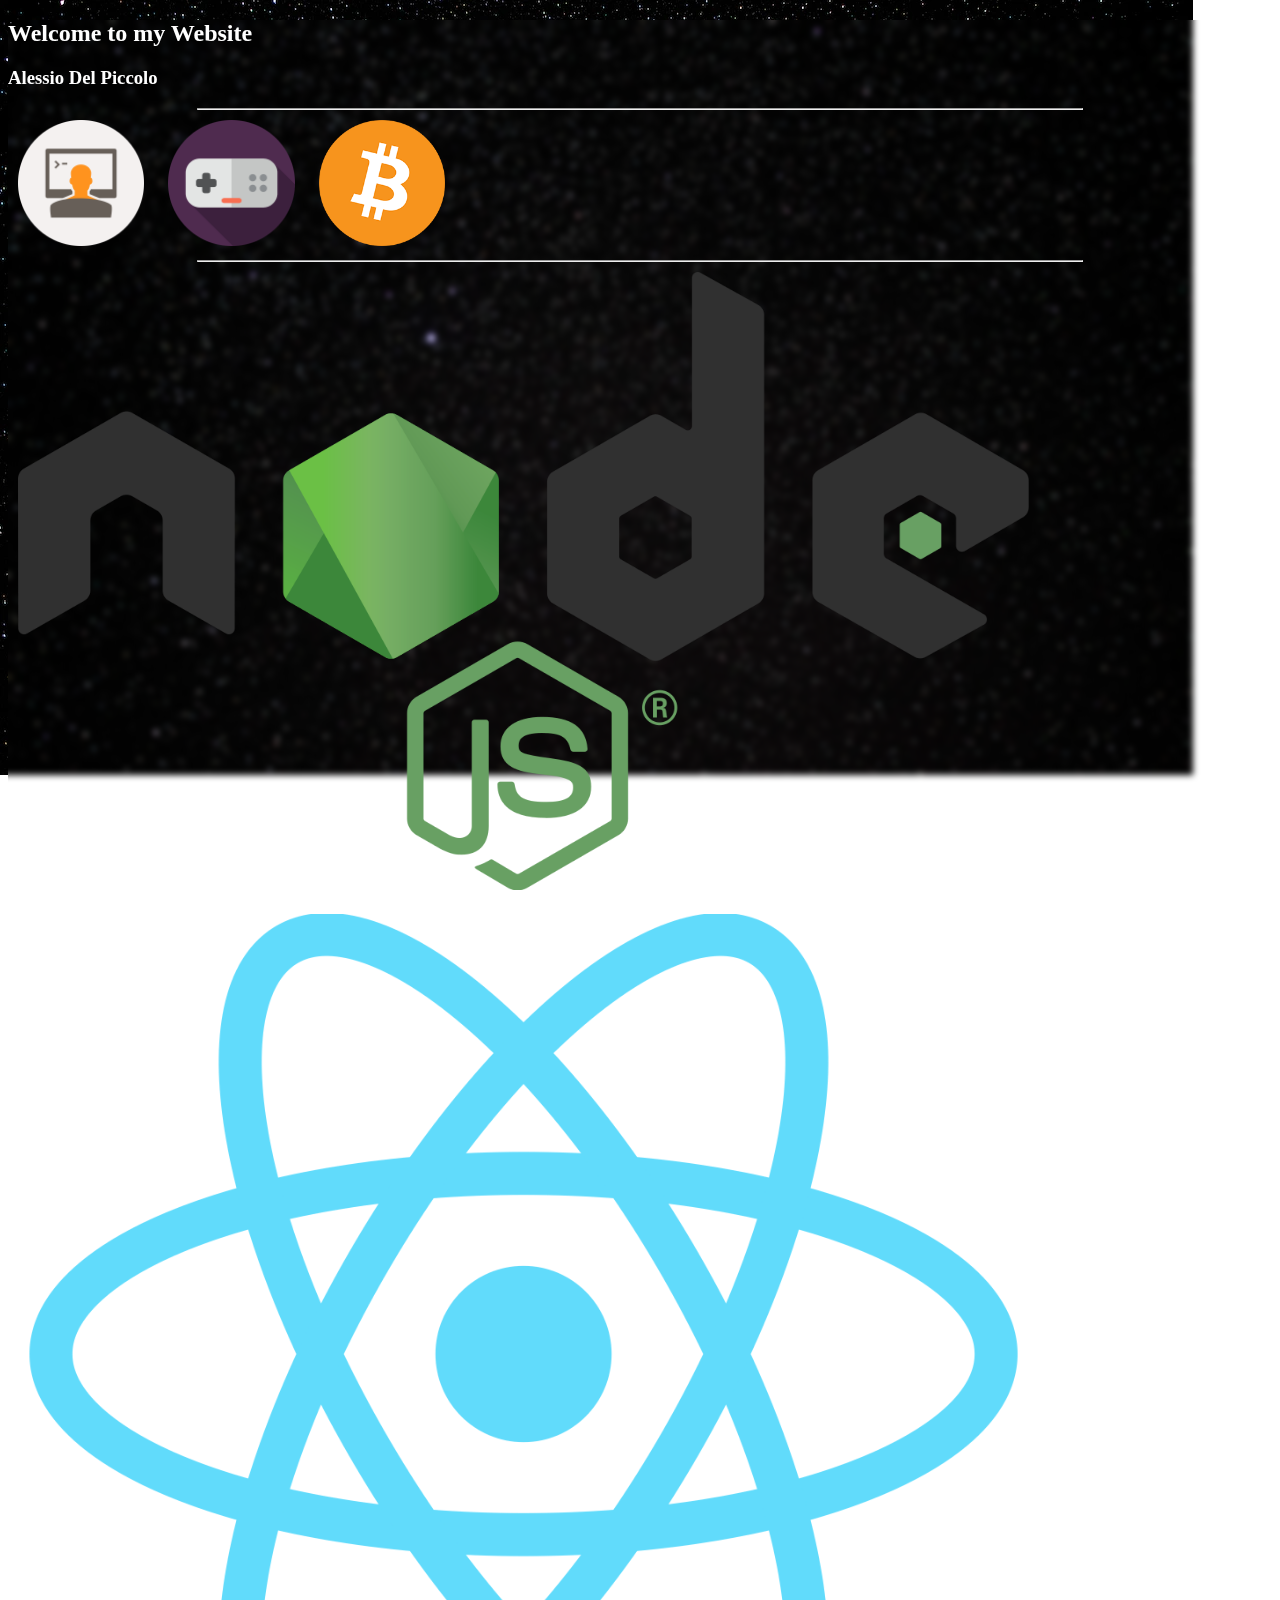
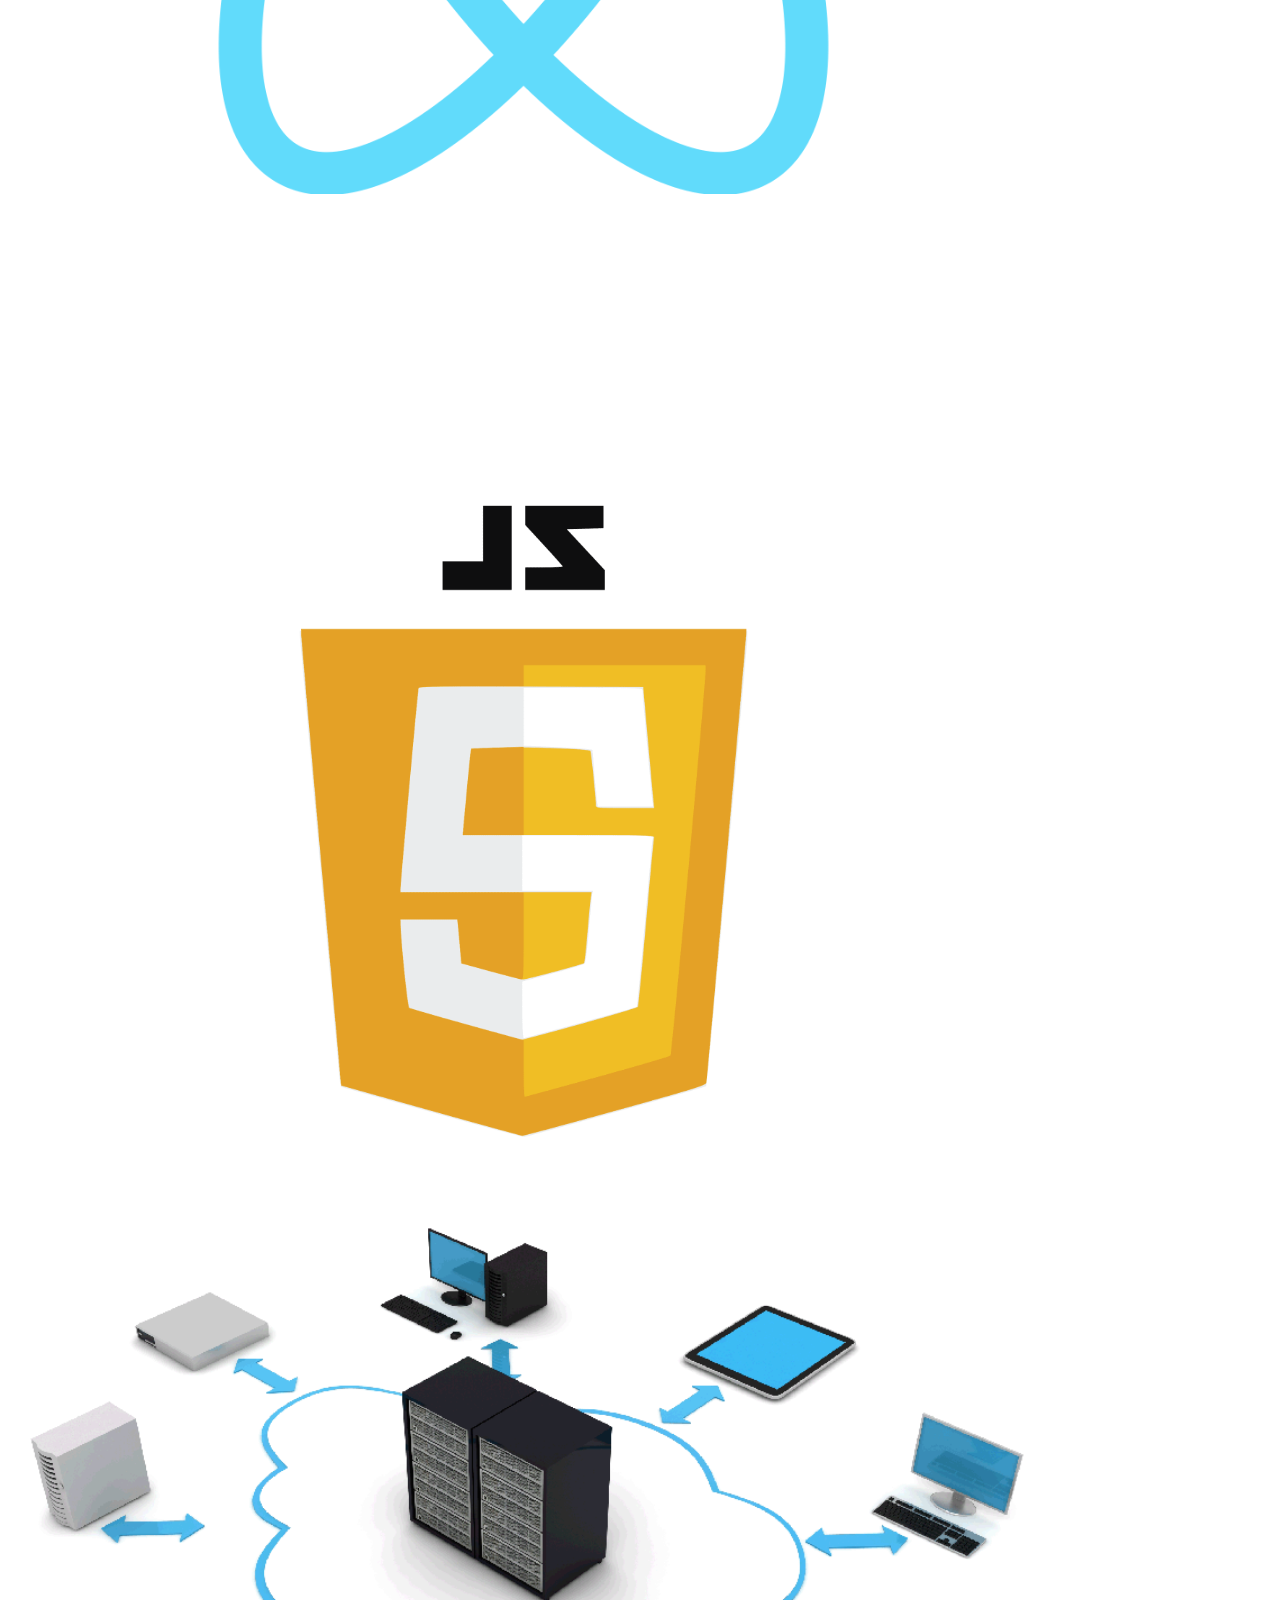
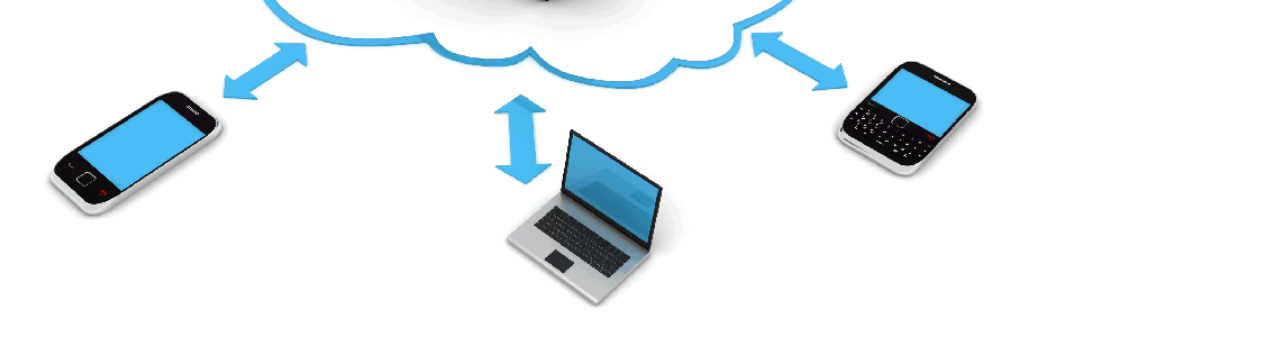
==== commit 38f0ca5d: "change size li" ====
--- a/index.html
+++ b/index.html
@@ -42,12 +42,12 @@
             
            
         </div>
-        <div class="container col-6 m-auto">
+        <div class="description container col-6 m-auto">
             <h3 id="titleCenter" class="text-center">FullStack Developer and IT operator</h3>
             <p style="color: white ;" id="bodyCenter">After working for 9 years in a company as an IT specialist, from 2016 I started to be interested in everything related to web development.I started with the basics up to the creation of more complex web apps with the use of node.js , react and web3. </p>
            
-            <div style="color: white ;" id="listDev" class="row">
-                <div class="col-6">
+            <div style="color: white ; font-size: 80%;" id="listDev" class="row">
+                <div class="col-6" >
 
                     <ul >
                         <li>Html</li>
@@ -55,18 +55,19 @@
                         <li>Javascript</li>
                         <li>JQuery</li>
                         <li>Node.js</li>
-                        <li>Express</li>
+                      
                     </ul>
 
                 </div>
                 <div class="col-6">
 
                     <ul >  
+                        <li>Express</li>
                        <li>React</li>
                         <li>MondoDB - Firebase</li>
                         <li>Swift IOS</li>
                         <li>IT admin</li>
-                        <li>Html</li>
+          
 
                     </ul>
                     
